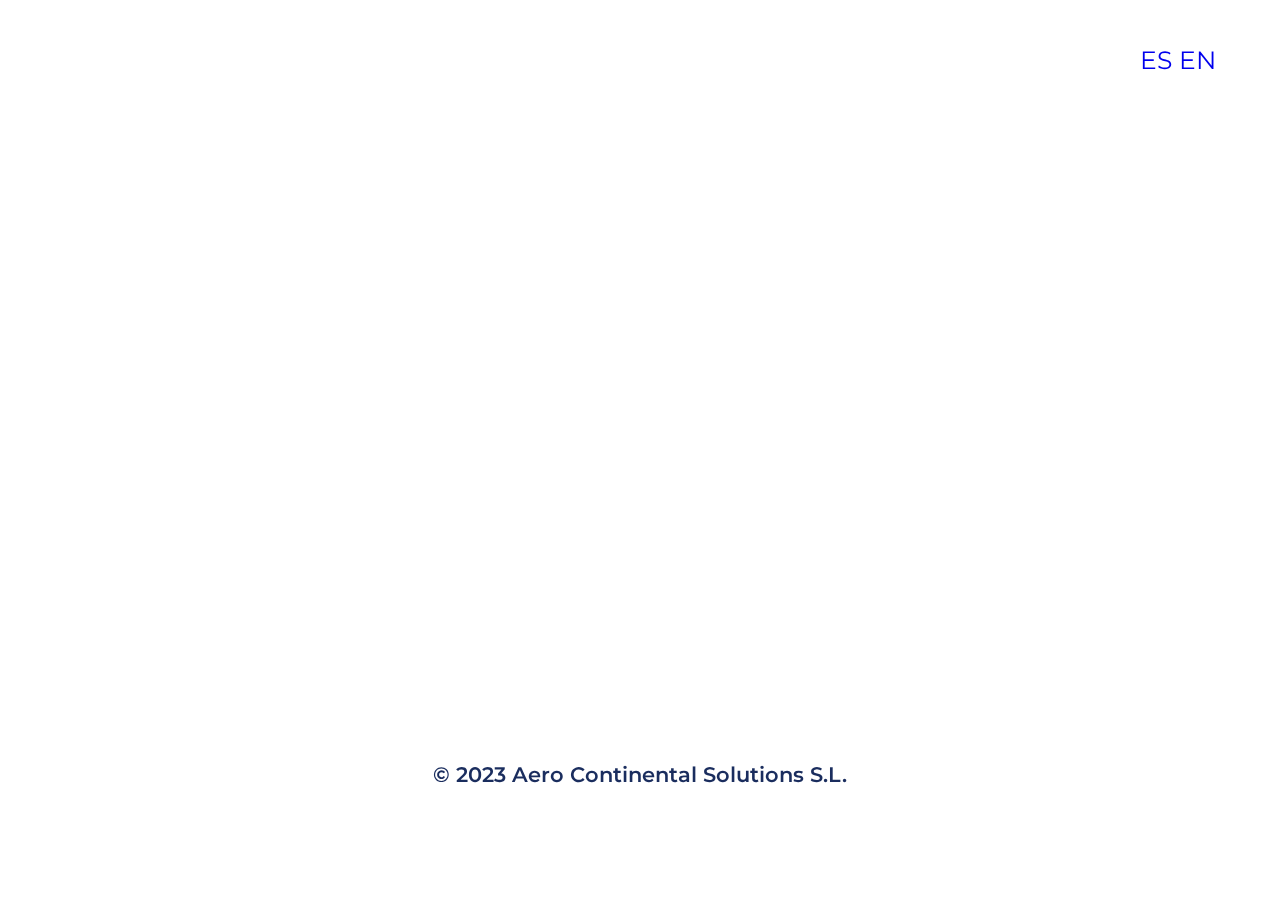
==== index.html @ 10dd7adf "Add files via upload" ====
<!DOCTYPE html>
<html lang="en">
<head>
    <meta charset="UTF-8">
    <meta name="viewport" content="width=device-width, initial-scale=1.0">
    <meta name="author" content="Tomas & Campa">
    <title>Under construction</title>
     <!-- CSS -->
     <link rel="stylesheet" href="./css/stylesp.css">
     <!-- Bootstrap -->
    <link href="https://cdn.jsdelivr.net/npm/bootstrap@5.1.3/dist/css/bootstrap.min.css" rel="stylesheet" integrity="sha384-1BmE4kWBq78iYhFldvKuhfTAU6auU8tT94WrHftjDbrCEXSU1oBoqyl2QvZ6jIW3" crossorigin="anonymous">
    <!-- Google font & icons -->
    <link rel="preconnect" href="https://fonts.googleapis.com">
    <link rel="preconnect" href="https://fonts.gstatic.com" crossorigin>
    <link href="https://fonts.googleapis.com/css2?family=Lato:wght@300&family=Montserrat&family=Roboto:wght@300&display=swap" rel="stylesheet">
    
</head>
<body>
    <!-- Video de fondo-->
    <video id="background-video" autoplay  muted poster="./PNG/videos/airplanes.mp4">
        <source src="./PNG/videos/airplanes.mp4" type="video/mp4">
    </video>

    <!-- Contenido -->
    

    <div class="language-selector">
        <a href="./index_es.html">ES</a>
        <a href="./index.html">EN</a>
    </div>


<div class="container">
    <h2>OUR WEBSITE WILL BE TAKING OFF SOON</H2>
        <br>
        <p>FOR ENQUIRIES</p>
        <p> PLEASE CONTACT US:</p>
            <div class="contact">
                <div class="row align-items-center justify-content-evenly">
                    <a href="tel:+34000000000" class="col-md-2 button-box">
                        TELEPHONE <br>+34 123 456 789 </a>
                    <a href="mailto: abc@si.no" class="col-md-2 button-box">
                        EMAIL <br>esto@uncorreo.es</a>
                </div>
            </div> 
  </div>

  <!-- Slogan y logo animados-->
  <section class="slogan">
    <div class="slogan-content">
        <h2>SMALL DETAILS</h2>
        <h1>BIG RESULTS</h1>
    </div>
    <div class="slogan-logo">
      <img src="PNG/MARCA PRINCIPAL.png" width="70%" alt="Aero Continental Solutions Logo">
    </div>
  </section>
  
  <!-- Footer -->
  <div class="footer mt-auto py-3 container-foot" id="footer">
      <footer class="py-1 my-3">
        <br><br><br><br>
        <p class="text-center" style="text-align:center; font-size:21px;">© 2023 Aero Continental Solutions S.L. </p>
      </footer>
  </div>
</body>
</html>
---- css/stylesp.css ----
/* aplica fuente a todo el html */
html * {
    font-family: 'Montserrat', sans-serif;
}

a {
    text-decoration: none !important;
}

p, h2 {
    font-size: 24px;
    font-weight: 600;
    color: rgb(26,45,94);
}

.container {
    background-color: rgba(255, 255, 255, 0.8);
    border-radius: 5px;
    margin-top: 2%;
    padding-top:5%;
    padding-bottom: 2%;
    text-align: center;
    opacity: 0;
        animation: slideBottom 1s ease forwards;
        animation-delay: 3s;
}
.button-box {
    font-size: 16px;
    font-weight: 600;
    color:white;
    text-align: center;
    background-color: rgb(26,45,94);
    border-radius: 5px;
    padding-top:15px;
    padding-bottom: 15px;
    opacity: 0;
        animation: slideBottom 1s ease forwards;
        animation-delay: 3.2s;
}
.button-box:hover {
    background-color: white;
    color: orange;
    transition: 0.6s;
    box-shadow:
        0 0 10px rgb(255, 140, 0),
        0 0 20px rgb(255, 140, 0),
        0 0 40px rgb(255, 140, 0),
        0 0 60px rgb(255, 140, 0);
    letter-spacing: 1px;
}


p {
    text-align: center;
}

.slogan {
    margin-top: 40px;
    width: 100%;
    height: 24vh;
    display: flex;
    align-items: center;
    padding: 20px 8% 0;
    background-color: rgba(255, 255, 255, 0.8);
}

.slogan-content {
    max-width: 700px;
}

.slogan-content h1 {
    color: rgb(255, 136, 0);
    font-size: 50px;
    font-weight: 600;
    line-height: 1.2;
    opacity: 0;
        animation: slideTop 1s ease forwards;
        animation-delay: 2s;
}

.slogan-content h2 {
    color: rgb(26,45,94);
    font-size: 40px;
    line-height: 1.2;
    opacity: 0;
        animation: slideBottom 1s ease forwards;
        animation-delay: 1s;
}

.slogan-content h3 {
    color: rgb(26,45,94);
    font-size: 40px;
    line-height: 1.2;
    opacity: 0;
        animation: slideRight 1s ease forwards;
        animation-delay: 2s;
}

.slogan-logo {
    display: -webkit-box;
    margin-left: auto;
    position:relative;
    right: -15%;
    opacity:0;
        animation: slideLeft 1s ease forwards;
        animation-delay: 3s;
}

/* en pantallas pequeñas, logo se centra */
@media screen and (max-width: 374px) {
    site-logo {
        float:unset;
    }
}

/* Animations */

@keyframes slideBottom {
    0%  {
        transform: translateY(-100px);
        opacity:0;
    }
    100% {
        transform: translateY(0);
        opacity: 1;
    }
}

@keyframes slideTop {
    0%  {
        transform: translateY(100px);
        opacity:0;
    }
    100% {
        transform: translateY(0);
        opacity: 1;
    }
}

@keyframes slideLeft {
    0%  {
        transform: translateX(100px);
        opacity:0;
    }
    100% {
        transform: translateX(0);
        opacity: 1;
    }
}
@keyframes slideRight {
    0%  {
        transform: translateX(-100px);
        opacity:0;
    }
    100% {
        transform: translateX(0);
        opacity: 1;
    }
}
/* video*/

#background-video {
    height: 100vh;
    width: 100vw;
    object-fit: cover;
    position: fixed;
    left: 0;
    right: 0;
    top: 0;
    bottom: 0;
    z-index: -1;
  }

  @media (max-width: 750px) {
      #background-video { display: none; }
      body {
        background: url("../PNG/videos/airplanes.mp4") no-repeat;
        background-size: cover;
      }
  }

.language-selector {
    position: absolute;
    top: 5%;
    right: 5%;
    text-align: right;
    font-size: 25px;
}
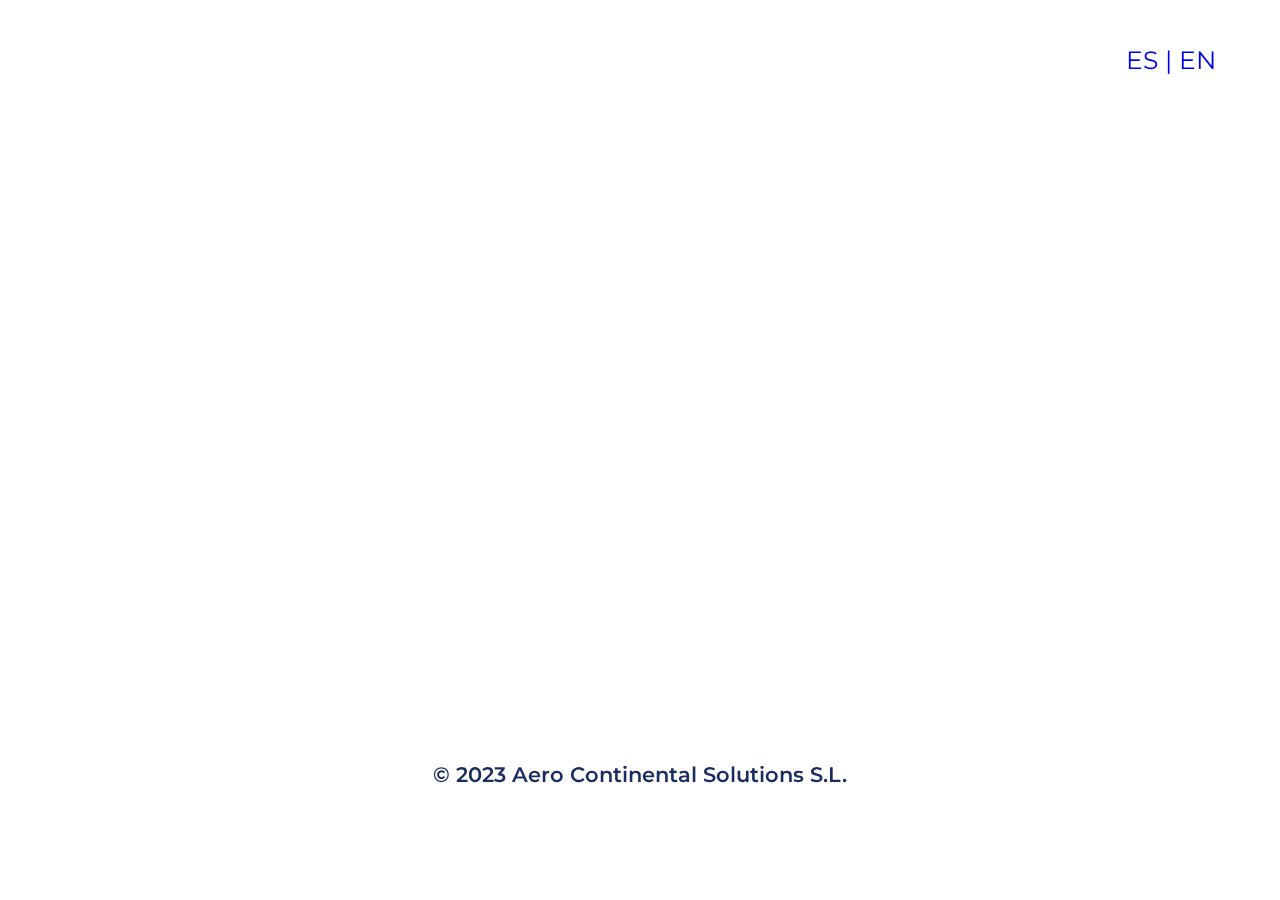
==== commit e51d6823: "Add files via upload" ====
--- a/index.html
+++ b/index.html
@@ -25,7 +25,7 @@
     
 
     <div class="language-selector">
-        <a href="./index_es.html">ES</a>
+        <a href="./index_es.html">ES&nbsp;|</a>
         <a href="./index.html">EN</a>
     </div>
 
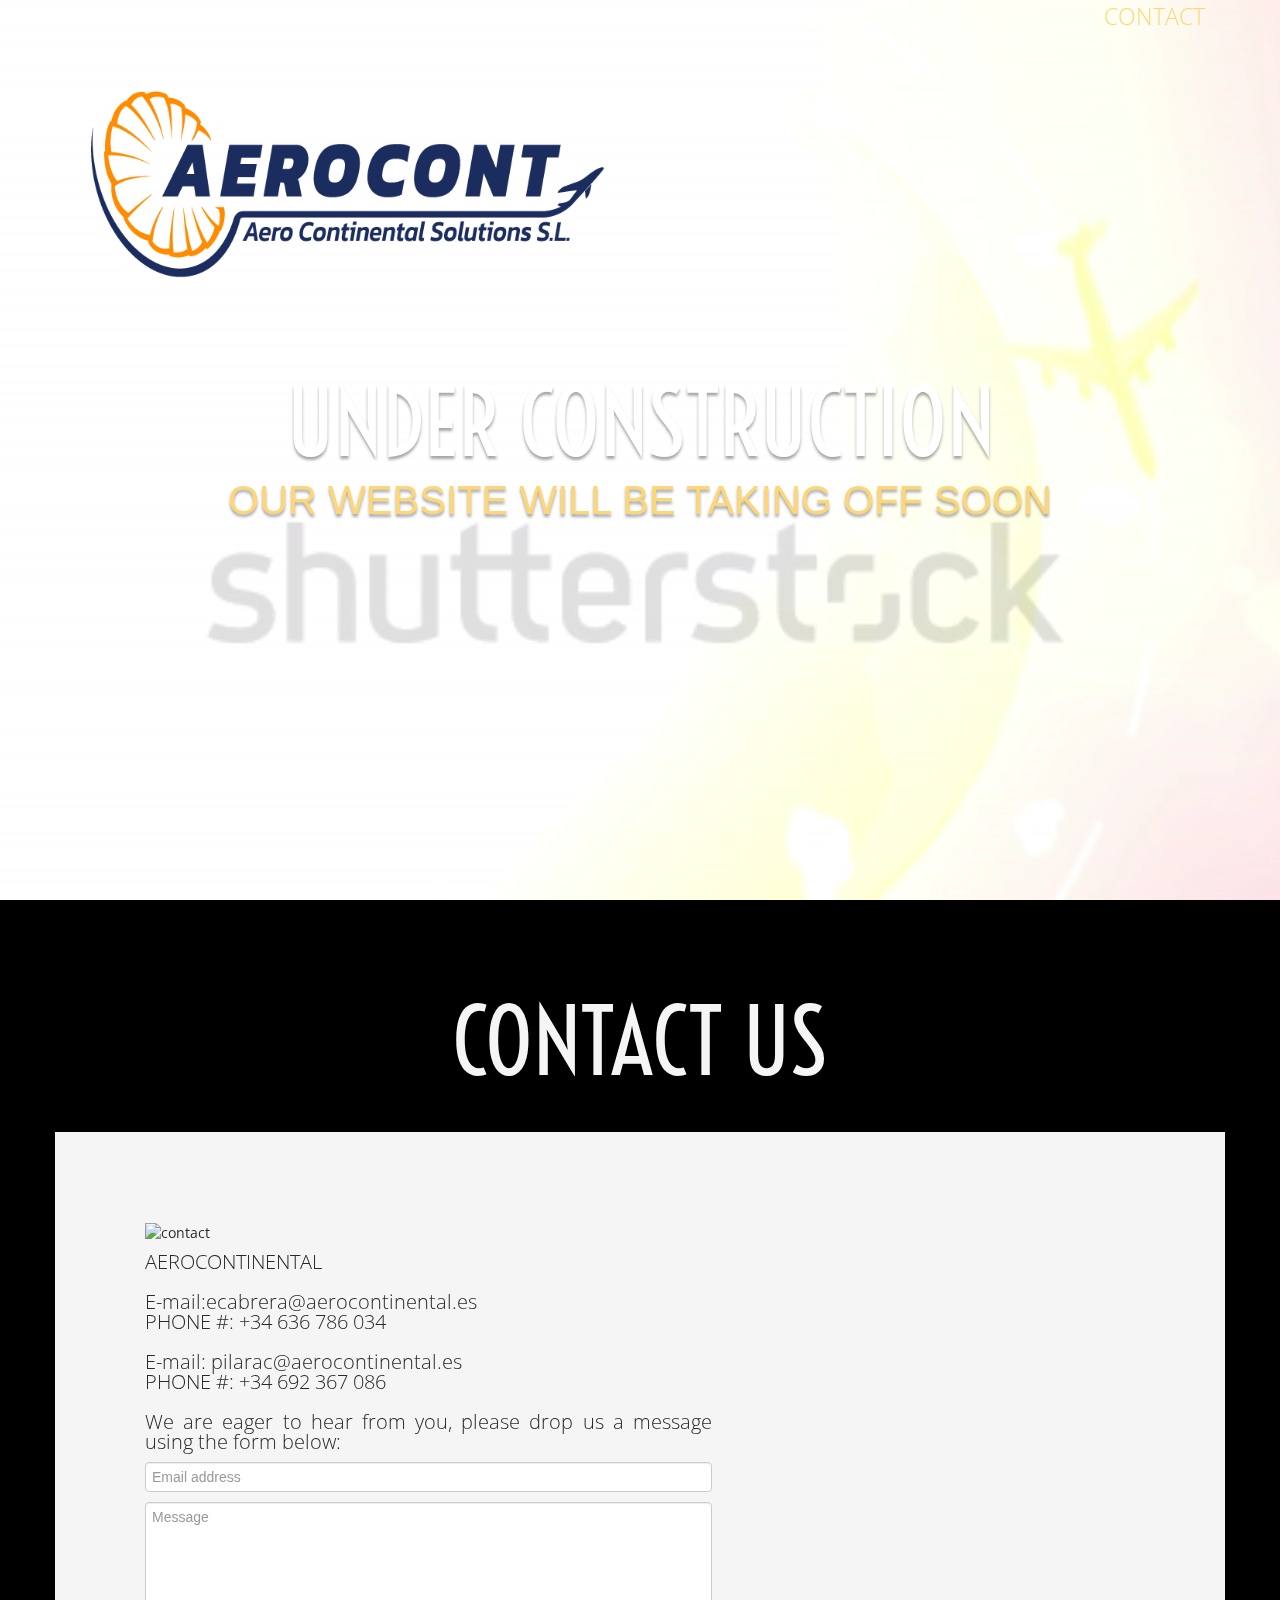
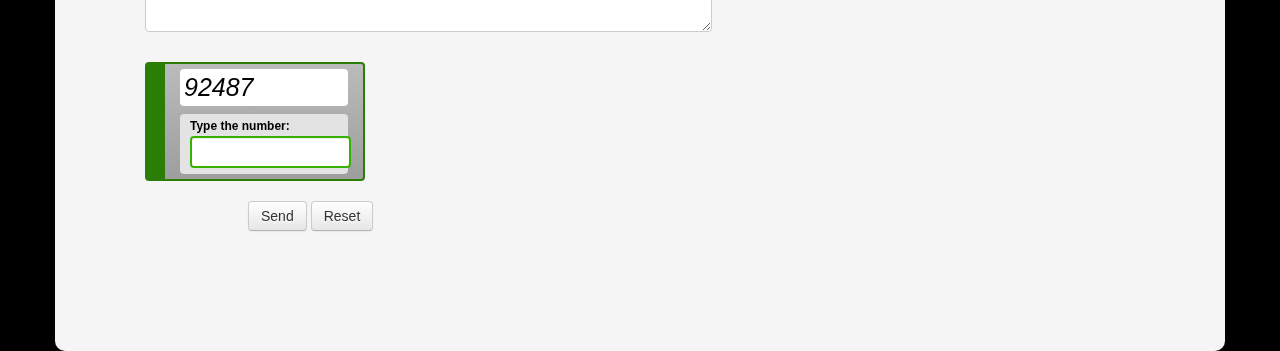
==== commit 091d5f24: "Add files via upload" ====
--- a/index.html
+++ b/index.html
@@ -1,67 +1,210 @@
 <!DOCTYPE html>
 <html lang="en">
+
 <head>
-    <meta charset="UTF-8">
+    <meta http-equiv="Content-Type" content="text/html; charset=UTF-8">
+    <title>AeroContinental</title>
     <meta name="viewport" content="width=device-width, initial-scale=1.0">
-    <meta name="author" content="Tomas & Campa">
-    <title>Under construction</title>
-     <!-- CSS -->
-     <link rel="stylesheet" href="./css/stylesp.css">
-     <!-- Bootstrap -->
-    <link href="https://cdn.jsdelivr.net/npm/bootstrap@5.1.3/dist/css/bootstrap.min.css" rel="stylesheet" integrity="sha384-1BmE4kWBq78iYhFldvKuhfTAU6auU8tT94WrHftjDbrCEXSU1oBoqyl2QvZ6jIW3" crossorigin="anonymous">
-    <!-- Google font & icons -->
-    <link rel="preconnect" href="https://fonts.googleapis.com">
-    <link rel="preconnect" href="https://fonts.gstatic.com" crossorigin>
-    <link href="https://fonts.googleapis.com/css2?family=Lato:wght@300&family=Montserrat&family=Roboto:wght@300&display=swap" rel="stylesheet">
-    
+    <meta name="description" content="AeroCont">
+    <meta name="author" content="Campa">
+    <link href="./aerocont/bootstrap.min.css" rel="stylesheet" media="screen">
+    <link href="./aerocont/font-awesome.min.css" rel="stylesheet" media="screen">
+    <link href="./aerocont/flexslider.css" rel="stylesheet" media="screen">
+    <link href="./aerocont/jquery.vegas.css" rel="stylesheet" media="screen">
+    <link href="./aerocont/validator.css" rel="stylesheet" media="screen">
+    <link href="./aerocont/style.min.css" rel="stylesheet" media="screen">
+    <script type="text/javascript" async="" src="./aerocont/recaptcha__es.js" crossorigin="anonymous"
+        integrity="sha384-OpwuqkF8wsmJyNmV1FCNOyDa/EgTnfV+HU8PUagk6sXuEFUL6cU9nDXzaDjvYPMf"></script>
+    <script src="./aerocont/api.js" async="" defer=""></script>
+    <style type="text/css" id="operaUserStyle"></style>
 </head>
+
 <body>
-    <!-- Video de fondo-->
-    <video id="background-video" autoplay  muted poster="./PNG/videos/airplanes.mp4">
-        <source src="./PNG/videos/airplanes.mp4" type="video/mp4">
+    <video class="background-video" autoplay muted loop>
+        <source src="./aerocont/1.mp4" type="video/mp4">
     </video>
-
-    <!-- Contenido -->
-    
-
-    <div class="language-selector">
-        <a href="./index_es.html">ES&nbsp;|</a>
-        <a href="./index.html">EN</a>
+    <div class="logo">
+        <img src="./aerocont/MARCA PRINCIPAL.png" alt="" class="imagen-posicionada">
     </div>
 
 
-<div class="container">
-    <h2>OUR WEBSITE WILL BE TAKING OFF SOON</H2>
-        <br>
-        <p>FOR ENQUIRIES</p>
-        <p> PLEASE CONTACT US:</p>
-            <div class="contact">
-                <div class="row align-items-center justify-content-evenly">
-                    <a href="tel:+34000000000" class="col-md-2 button-box">
-                        TELEPHONE <br>+34 123 456 789 </a>
-                    <a href="mailto: abc@si.no" class="col-md-2 button-box">
-                        EMAIL <br>esto@uncorreo.es</a>
-                </div>
-            </div> 
-  </div>
-
-  <!-- Slogan y logo animados-->
-  <section class="slogan">
-    <div class="slogan-content">
-        <h2>SMALL DETAILS</h2>
-        <h1>BIG RESULTS</h1>
-    </div>
-    <div class="slogan-logo">
-      <img src="PNG/MARCA PRINCIPAL.png" width="70%" alt="Aero Continental Solutions Logo">
-    </div>
-  </section>
-  
-  <!-- Footer -->
-  <div class="footer mt-auto py-3 container-foot" id="footer">
-      <footer class="py-1 my-3">
-        <br><br><br><br>
-        <p class="text-center" style="text-align:center; font-size:21px;">© 2023 Aero Continental Solutions S.L. </p>
-      </footer>
-  </div>
+
+    <!-- header -->
+    <header id="header">
+        <div class="container">
+            <div class="row-fluid">
+                <div class="span12">
+                    <div class="navbar">
+                        <div class="navbar-inner">
+                            <a class="btn btn-navbar" data-toggle="collapse" data-target=".nav-collapse">
+                            </a>
+
+
+
+                            <div class="nav-collapse collapse">
+                                <ul class="nav pull-right" id="navigation">
+                                    <li><a data-nav="scroll" href="#contact" class="active">CONTACT</a></li>
+                                </ul>
+                            </div>
+                        </div>
+                    </div>
+                </div>
+            </div>
+        </div>
+    </header>
+    <section id="home" class="box">
+        <div class="container">
+            <div class="panel" style="margin-top: 106px;">
+                <div class="row-fluid">
+                    <div class="span12">
+                        <hgroup id="intro" style="margin-top: 178.5px;">
+                            <h2>Under construction</h2>
+                            <h3>OUR WEBSITE WILL BE TAKING OFF SOON</h3>
+                        </hgroup>
+                    </div>
+                </div>
+            </div>
+        </div>
+    </section>
+    <section id="contact" class="box">
+        <div class="container">
+            <div class="panel" style="margin-top: 106px;">
+                <div class="row-fluid">
+                    <div class="span12 header">
+                        <hgroup>
+                            <h2> Contact Us</h2>
+                        </hgroup>
+                    </div>
+                </div>
+                <div class="row-fluid">
+                    <div class="span12 content">
+                        <div class="row-fluid">
+                            <div class="span5">
+                                <img src="./aerocont/contact.jpg" alt="contact"><br>
+                            </div>
+
+
+                            <div class="panel1">
+                                <p class="description">AEROCONTINENTAL<br><br>
+                                    E-mail:ecabrera@aerocontinental.es<br>
+                                    PHONE #: +34 636 786 034<br><br>
+                                    E-mail: pilarac@aerocontinental.es<br>
+                                    PHONE #: +34 692 367 086<br>
+
+
+                                    <br>
+                                    We are eager to hear from you, please drop us a message using the form below:
+                                </p>
+                                <form class="cmxform" id="commentForm" method="post" action="index.html"
+                                    onsubmit="return checkform(this);" novalidate="novalidate">
+                                    <fieldset>
+                                        <div class="control-group">
+                                            <div class="controls">
+                                                <input class="span12" data-validation="email"
+                                                    placeholder="Email address" id="cemail" type="email" name="email"
+                                                    required="" aria-required="true">
+                                            </div>
+                                            <div class="controls">
+                                                <textarea class="span12" id="textarea" rows="6" placeholder="Message"
+                                                    name="comment" required="" aria-required="true"></textarea>
+                                            </div>
+
+
+                                            <br>
+                                            <div class="capbox">
+
+                                                <div id="CaptchaDiv">93461</div>
+
+                                                <div class="capbox-inner">
+                                                    Type the number:<br>
+
+                                                    <input type="hidden" id="txtCaptcha" value="93461">
+                                                    <input type="text" name="CaptchaInput" id="CaptchaInput"
+                                                        size="15"><br>
+
+                                                </div>
+                                            </div>
+                                            <br><br>
+
+
+                                            <input type="submit" class="btn btn-default submit" value="Send">
+                                            <button type="reset" class="btn btn-default">Reset</button>
+                                        </div>
+                                    </fieldset>
+                                </form>
+                                <script type="text/javascript">
+
+
+
+                                    function checkform(theform) {
+                                        var why = "";
+
+                                        if (theform.CaptchaInput.value == "") {
+                                            why += "- Please Enter CAPTCHA Code.\n";
+                                        }
+                                        if (theform.CaptchaInput.value != "") {
+                                            if (ValidCaptcha(theform.CaptchaInput.value) == false) {
+                                                why += "- The CAPTCHA Code Does Not Match.\n";
+                                            }
+                                        }
+                                        if (why != "") {
+                                            alert(why);
+                                            return false;
+                                        }
+                                    }
+                                    var a = Math.ceil(Math.random() * 9) + '';
+                                    var b = Math.ceil(Math.random() * 9) + '';
+                                    var c = Math.ceil(Math.random() * 9) + '';
+                                    var d = Math.ceil(Math.random() * 9) + '';
+                                    var e = Math.ceil(Math.random() * 9) + '';
+                                    var code = a + b + c + d + e;
+                                    document.getElementById("txtCaptcha").value = code;
+                                    document.getElementById("CaptchaDiv").innerHTML = code;
+                                    function ValidCaptcha() {
+                                        var str1 = removeSpaces(document.getElementById('txtCaptcha').value);
+                                        var str2 = removeSpaces(document.getElementById('CaptchaInput').value);
+                                        if (str1 == str2) {
+                                            return true;
+                                        } else {
+                                            return false;
+                                        }
+                                    }
+                                    function removeSpaces(string) {
+                                        return string.split(' ').join('');
+                                    }
+                                </script>
+
+                            </div>
+                        </div>
+                    </div>
+                </div>
+            </div>
+        </div>
+    </section>
+
+    <div style="display: none;" id="lightbox"><img id="bigimg" src="#home"></div>
+
+    <script type="text/javascript" src="./aerocont/jquery.min.js"></script>
+    <script type="text/javascript" src="./aerocont/signals.min.js"></script>
+    <script type="text/javascript" src="./aerocont/crossroads.min.js"></script>
+    <script type="text/javascript" src="./aerocont/hasher.min.js"></script>
+    <script type="text/javascript" src="./aerocont/bootstrap.min.js"></script>
+    <script type="text/javascript" src="./aerocont/jquery.vegas.js"></script>
+    <script type="text/javascript" src="./aerocont/jquery.flexslider-min.js"></script>
+    <script type="text/javascript" src="./aerocont/functions.js"></script>
+    <script type="text/javascript" src="./aerocont/jquery.validate.js"></script>
+    <script>
+        $().ready(function () {
+            $("#commentForm").validate({
+                rules: {
+                    field: {
+                        required: true,
+                        range: [5, 5]
+                    }
+                }
+            });
+        });
+    </script>
 </body>
+
 </html>--- a/aerocont/validator.css
+++ b/aerocont/validator.css
@@ -0,0 +1,103 @@
+/**********************************
+
+Name: cmxform Styles
+
+***********************************/
+
+
+form.cmxform label.error,
+label.error {
+	/* remove the next line when you have trouble in IE6 with labels in list */
+	color: red;
+	font-style: italic
+}
+
+div.error {
+	display: none;
+}
+
+input {
+	border: 1px solid black;
+}
+
+input.checkbox {
+	border: none
+}
+
+input:focus {
+	border: 1px dotted black;
+}
+
+input.error {
+	border: 1px dotted red;
+}
+
+form.cmxform .gray * {
+	color: gray;
+}
+
+/**********************************
+
+Use: cmxform template
+
+***********************************/
+form.cmxform fieldset {
+	margin-bottom: 10px;
+}
+
+form.cmxform legend {
+	padding: 0 2px;
+	font-weight: bold;
+	_margin: 0 -7px;
+	/* IE Win */
+}
+
+form.cmxform label {
+	display: inline-block;
+	line-height: 1.8;
+	vertical-align: top;
+	cursor: hand;
+}
+
+form.cmxform fieldset p {
+	list-style: none;
+	padding: 5px;
+	margin: 0;
+}
+
+form.cmxform fieldset fieldset {
+	border: none;
+	margin: 3px 0 0;
+}
+
+form.cmxform fieldset fieldset legend {
+	padding: 0 0 5px;
+	font-weight: normal;
+}
+
+form.cmxform fieldset fieldset label {
+	display: block;
+	width: auto;
+}
+
+form.cmxform label {
+	width: 100px;
+}
+
+/* Width of labels */
+form.cmxform fieldset fieldset label {
+	margin-left: 103px;
+}
+
+/* Width plus 3 (html space) */
+form.cmxform label.error {
+	margin-left: 103px;
+	width: 220px;
+}
+
+form.cmxform input.submit {
+	margin-left: 103px;
+}
+
+/*\*/
+/*/ form.cmxform legend { display: inline-block; } /* IE Mac legend fix */--- a/aerocont/style.min.css
+++ b/aerocont/style.min.css
@@ -0,0 +1,719 @@
+@import url(http://fonts.googleapis.com/css?family=Open+Sans:300italic,400italic,600italic,700italic,800italic,400,800,700,600,300);
+@import url(http://fonts.googleapis.com/css?family=Voltaire);
+
+/**
+ * Default
+ */
+html {
+    font-family: 'Montserrat', sans-serif;
+    font-size: 62.5%;
+}
+
+html,
+body {
+    width: 100%;
+    height: 100%;
+}
+
+body {
+    font-family: 'Open Sans', sans-serif;
+    font-size: 14px;
+    font-size: 1.4rem;
+    color: #292929;
+    background: #000;
+}
+
+.background-video {
+    height: 100vh;
+    width: 100vw;
+    object-fit: cover;
+    position: fixed;
+    left: 0;
+    right: 0;
+    top: 0;
+    bottom: 0;
+    z-index: -1;
+}
+
+h1,
+h2,
+h3 {
+    font-family: 'Open Sans', sans-serif;
+    font-weight: 300;
+}
+
+a {
+    color: #660000;
+}
+
+a:hover {
+    color: #660000;
+    text-decoration: none;
+}
+
+p,
+li,
+span {
+    line-height: 20px;
+    font-size: 14px;
+    font-size: 1.4rem;
+    font-weight: 300;
+}
+
+ul {
+    list-style: none;
+    margin: 0;
+    padding: 0;
+}
+
+
+#logo {
+    color: #ffffff;
+    line-height: 60px;
+    font-weight: 300;
+    font-family: 'Voltaire', sans-serif;
+    text-shadow: 0px 1px 2px rgba(0, 0, 0, 0.5);
+}
+
+/**
+ * Header
+ */
+#header {
+    position: fixed;
+    top: 0;
+    left: 0;
+    display: inline-block;
+    width: 100%;
+    z-index: 1;
+}
+
+#header .navbar {
+    margin-bottom: 10px;
+    background: none;
+    filter: none;
+    -moz-transition: all 600ms;
+    -webkit-transition: all 600ms;
+    -o-transition: all 600ms;
+    transition: all 600ms;
+    -webkit-border-bottom-right-radius: 10px;
+    -webkit-border-bottom-left-radius: 10px;
+    -moz-border-radius-bottomright: 10px;
+    -moz-border-radius-bottomleft: 10px;
+    border-bottom-right-radius: 10px;
+    border-bottom-left-radius: 10px;
+}
+
+#header .navbar:hover {
+    background-color: #888;
+    background-color: rgba(0, 0, 0, 0.8);
+    -moz-transition: all 600ms;
+    -webkit-transition: all 600ms;
+    -o-transition: all 600ms;
+    transition: all 600ms;
+}
+
+#header .navbar-inner {
+    background: none;
+    border: none;
+    -webkit-border-radius: none;
+    -moz-border-radius: none;
+    -o-border-radius: none;
+    border-radius: none;
+    -webkit-box-shadow: none;
+    -moz-box-shadow: none;
+    -o-box-shadow: none;
+    box-shadow: none;
+    background: none;
+    filter: none;
+}
+
+#header .navbar .brand {
+    text-shadow: none;
+    line-height: 80px;
+}
+
+#header .navbar .nav>li {
+    line-height: normal;
+}
+
+#header .navbar .nav>li>a {
+    color: #fff;
+    text-shadow: none;
+    padding: 15px 0 9px 0;
+    margin: 20px 20px 26px 20px;
+    font-size: 18px;
+    font-size: 1.8rem;
+    font-weight: 400;
+    border-bottom: solid transparent 2px;
+    text-shadow: 0px 1px 2px rgba(0, 0, 0, 0.5);
+}
+
+#header .navbar .nav>li>a:hover,
+#header .navbar .nav>li>a.active {
+    -moz-transition: all 600ms;
+    -webkit-transition: all 600ms;
+    -o-transition: all 600ms;
+    transition: all 600ms;
+    color: #ffd675;
+    border-bottom: solid #ffd675 2px;
+    background: none;
+    filter: none;
+}
+
+/**
+ * Intro
+ */
+#intro h2 {
+    color: #fff;
+    font-weight: 300;
+    text-align: center;
+    text-transform: uppercase;
+    font-size: 90px;
+    font-size: 9rem;
+    margin: 0 0 10px 0;
+    font-family: 'Voltaire', sans-serif;
+    text-shadow: 0px 3px 3px rgba(0, 0, 0, 0.35);
+    line-height: 90px;
+}
+
+#intro h3 {
+    color: #ffd675;
+    font-weight: 300;
+    text-align: center;
+    text-transform: uppercase;
+    font-size: 40px;
+    font-size: 4rem;
+    font-family: 'Cantarell', sans-serif;
+    text-shadow: 0px 3px 3px rgba(0, 0, 0, 0.35);
+    line-height: normal;
+}
+
+/**
+ * Default page
+ */
+.header {
+    background-color: #888;
+    background-color: rgba(0, 0, 0, 0.6);
+    padding: 45px 0;
+    -webkit-border-top-left-radius: 10px;
+    -webkit-border-top-right-radius: 10px;
+    -moz-border-radius-topleft: 10px;
+    -moz-border-radius-topright: 10px;
+    border-top-left-radius: 10px;
+    border-top-right-radius: 10px;
+}
+
+.header h2 {
+    color: whitesmoke;
+    font-weight: 300;
+    text-align: center;
+    text-transform: uppercase;
+    font-size: 90px;
+    font-size: 9rem;
+    margin: 25px 0;
+    font-family: 'Voltaire', sans-serif;
+}
+
+.header h3 {
+    color: #ffd675;
+    font-weight: 300;
+    text-align: center;
+    text-transform: uppercase;
+    font-size: 20px;
+    font-size: 2rem;
+    font-family: 'Cantarell', sans-serif;
+}
+
+.content {
+    background: whitesmoke;
+    padding: 90px;
+    text-align: justify;
+    text-justify: inter-word;
+    -webkit-border-bottom-right-radius: 10px;
+    -webkit-border-bottom-left-radius: 10px;
+    -moz-border-radius-bottomright: 10px;
+    -moz-border-radius-bottomleft: 10px;
+    border-bottom-right-radius: 10px;
+    border-bottom-left-radius: 10px;
+}
+
+.pull-center {
+    text-align: center;
+}
+
+.line {
+    margin: 80px;
+}
+
+.quote {
+    text-align: center;
+    font-size: 20px;
+    font-size: 2rem;
+    line-height: 20px;
+}
+
+.description {
+    text-align: justify;
+    font-size: 20px;
+    font-size: 2rem;
+    line-height: 20px;
+}
+
+.customer {
+    text-align: center;
+    font-size: 18px;
+    font-size: 1.8rem;
+    line-height: 40px;
+}
+
+/**
+ * Features
+ */
+.feature {
+    font-size: 18px;
+    font-size: 1.8rem;
+    line-height: 64px;
+}
+
+.feature i {
+    color: #ffd675;
+    margin-right: 7px;
+}
+
+/**
+ * Box
+ */
+.box {
+    width: 100%;
+    min-height: 100%;
+}
+
+/**
+ * Portfolio
+ */
+.portfolio .item a {
+    width: 100%;
+    height: 240px;
+    background-size: cover;
+    -webkit-border-radius: 5px;
+    -moz-border-radius: 5px;
+    border-radius: 5px;
+    display: inline-block;
+}
+
+.portfolio .item h3 {
+    line-height: normal;
+    margin: 20px 10px 5px 10px;
+    font-size: 24px;
+    font-size: 2.4rem;
+}
+
+.portfolio .item p {
+    line-height: normal;
+    margin: 5px 10px 40px 10px;
+    font-size: 16px;
+    font-size: 1.6rem;
+}
+
+/**
+ * Lightbox
+ */
+
+#lightbox {
+    position: fixed;
+    top: 0;
+    left: 0;
+    width: 100%;
+    height: 100%;
+    background: rgba(0, 0, 0, 0.8);
+    text-align: center;
+    z-index: 100;
+}
+
+#lightbox img {
+    max-width: 940px;
+    margin-top: 40px;
+}
+
+/**
+ * Back to top
+ */
+#back-top {
+    position: fixed;
+    bottom: 30px;
+    right: 30px;
+    display: none;
+    -webkit-border-radius: 10px;
+    -moz-border-radius: 10px;
+    border-radius: 10px;
+    padding: 15px 20px;
+    color: #fff;
+    background: #333;
+    background: rgba(51, 51, 51, 0.75);
+    -moz-transition: all 600ms;
+    -webkit-transition: all 600ms;
+    -o-transition: all 600ms;
+    transition: all 600ms;
+}
+
+#back-top:hover {
+    text-decoration: none;
+    background: #ffd675;
+    background: rgba(255, 214, 117, 0.75);
+    -moz-transition: all 600ms;
+    -webkit-transition: all 600ms;
+    -o-transition: all 600ms;
+    transition: all 600ms;
+}
+
+/**
+ * CSS Media Queries
+ */
+
+/* Large desktop */
+@media (min-width: 1200px) {}
+
+/* Normal desktop */
+@media (min-width: 980px) and (max-width: 1199px) {}
+
+/* Portrait tablet to landscape and desktop */
+@media (min-width: 768px) and (max-width: 979px) {
+    body {
+        padding-left: 0;
+        padding-right: 0;
+    }
+
+    .container {
+        padding-left: 20px;
+        padding-right: 20px;
+    }
+
+    #header .navbar .nav.pull-right {
+        margin-right: 15px;
+    }
+
+    #header .navbar .btn-navbar {
+        margin-top: 33px;
+        text-shadow: none;
+        background: none;
+        filter: none;
+        *background-color: none;
+        -webkit-box-shadow: none;
+        -moz-box-shadow: none;
+        box-shadow: none;
+        border: none;
+    }
+
+    .logo {
+        margin-top: 100px;
+
+        width: 100%;
+        height: 400px;
+        background-color: #f0f0f0;
+    }
+}
+
+.imagen-posicionada {
+    position: absolute;
+    top: 50px;
+    left: 50px;
+    width: 600px;
+    height: auto;
+
+}
+
+#header .navbar .btn-navbar .icon-bar {
+    background: #ffd675;
+    -webkit-border-radius: none;
+    -moz-border-radius: none;
+    border-radius: none;
+    -webkit-box-shadow: none;
+    -moz-box-shadow: none;
+    box-shadow: none;
+    width: 30px;
+    height: 4px;
+}
+
+#header .navbar .nav>li {
+    line-height: normal;
+    text-align: right;
+}
+
+#header .navbar .nav>li>a {
+    color: #fff;
+    text-shadow: none;
+    padding: 0 0 10px 0;
+    margin: 0;
+    font-size: 23px;
+    font-size: 2.3rem;
+    font-weight: 300;
+    border: none;
+}
+
+#header .navbar .nav>li>a:hover,
+#header .navbar .nav>li>a.active {
+    color: #ffd675;
+    border: none;
+    background: none;
+    filter: none;
+}
+
+
+
+/* Landscape phone to portrait tablet */
+@media (max-width: 767px) {
+    body {
+        padding-left: 0;
+        padding-right: 0;
+    }
+
+    .container {
+        padding-left: 20px;
+        padding-right: 20px;
+    }
+
+    #header .navbar .nav.pull-right {
+        margin-right: 15px;
+    }
+
+    #header .navbar .btn-navbar {
+        margin-top: 33px;
+        text-shadow: none;
+        background: none;
+        filter: none;
+        *background-color: none;
+        -webkit-box-shadow: none;
+        -moz-box-shadow: none;
+        box-shadow: none;
+        border: none;
+    }
+
+    #header .navbar .btn-navbar .icon-bar {
+        background: #ffd675;
+        -webkit-border-radius: none;
+        -moz-border-radius: none;
+        border-radius: none;
+        -webkit-box-shadow: none;
+        -moz-box-shadow: none;
+        box-shadow: none;
+        width: 30px;
+        height: 4px;
+    }
+
+    #header .navbar .nav>li {
+        line-height: normal;
+        text-align: right;
+    }
+
+    #header .navbar .nav>li>a {
+        color: #fff;
+        text-shadow: none;
+        padding: 0 0 10px 0;
+        margin: 0;
+        font-size: 23px;
+        font-size: 2.3rem;
+        font-weight: 300;
+        border: none;
+    }
+
+    #header .navbar .nav>li>a:hover,
+    #header .navbar .nav>li>a.active {
+        color: #ffd675;
+        border: none;
+        background: none;
+        filter: none;
+    }
+}
+
+/* Landscape phones and down */
+@media (max-width: 480px) {
+    body {
+        padding-left: 0;
+        padding-right: 0;
+    }
+
+    .container {
+        padding-left: 10px;
+        padding-right: 10px;
+    }
+
+    #header .navbar .nav.pull-right {
+        margin-right: 10px;
+    }
+
+    #header .navbar-inner {
+        padding-left: 0;
+        padding-right: 0;
+    }
+
+    #header .brand {
+        width: 160px;
+    }
+
+    #header .navbar .btn-navbar {
+        margin-top: 33px;
+        text-shadow: none;
+        background: none;
+        filter: none;
+        *background-color: none;
+        -webkit-box-shadow: none;
+        -moz-box-shadow: none;
+        box-shadow: none;
+        border: none;
+        margin-right: 0;
+    }
+
+    #header .navbar .btn-navbar .icon-bar {
+        background: #ffd675;
+        -webkit-border-radius: none;
+        -moz-border-radius: none;
+        border-radius: none;
+        -webkit-box-shadow: none;
+        -moz-box-shadow: none;
+        box-shadow: none;
+        width: 30px;
+        height: 4px;
+    }
+
+    #header .navbar .nav>li {
+        line-height: normal;
+        text-align: right;
+    }
+
+    #header .navbar .nav>li>a {
+        color: #fff;
+        text-shadow: none;
+        padding: 0 0 10px 0;
+        margin: 0;
+        font-size: 23px;
+        font-size: 2.3rem;
+        font-weight: 300;
+        border: none;
+    }
+
+    #header .navbar .nav>li>a:hover,
+    #header .navbar .nav>li>a.active {
+        color: #ffd675;
+        border: none;
+        background: none;
+        filter: none;
+    }
+
+    #intro h2 {
+        font-size: 40px;
+        font-size: 4rem;
+        margin: 0 0 10px 0;
+        line-height: 40px;
+    }
+
+    #intro h3 {
+        font-size: 20px;
+        font-size: 2rem;
+        line-height: normal;
+    }
+
+    .header {
+        padding: 15px 0;
+    }
+
+    .header h2 {
+        font-size: 30px;
+        font-size: 3rem;
+        line-height: 30px;
+        margin: 10px 0 0 0;
+    }
+
+    .header h3 {
+        font-size: 16px;
+        font-size: 1.6rem;
+        margin: 10px 0 0 0;
+    }
+
+    .content {
+        padding: 20px;
+    }
+
+    #map_canvas {
+        margin-bottom: 20px;
+    }
+
+    #back-top {
+        bottom: 10px;
+        right: 10px;
+        padding: 5px 10px;
+    }
+
+}
+
+/* icons */
+
+.social {
+    text-align: center;
+}
+
+.social-share {
+    display: inline-block;
+    list-style: none;
+    padding: 0;
+    margin: 0;
+}
+
+ul.social-share li {
+    display: inline-block;
+}
+
+ul.social-share li a {
+    display: inline-block;
+    width: 25px;
+    height: 25px;
+    line-height: 25px;
+    text-align: center;
+    border-radius: 2px;
+    padding: 5px;
+}
+
+ul.social-share li a:hover {
+    color: #333;
+}
+
+/* STACKED CAPTCHA */
+
+.capbox {
+    width: 100%;
+    max-width: 220px;
+    background-color: #BBBBBB;
+    background-image: linear-gradient(#BBBBBB, #9E9E9E);
+    border: #2A7D05 0px solid;
+    border-width: 2px 2px 2px 20px;
+    box-sizing: border-box;
+    -moz-box-sizing: border-box;
+    -webkit-box-sizing: border-box;
+    display: inline-block;
+    padding: 5px 15px 5px 15px;
+    border-radius: 4px 4px 4px 4px;
+}
+
+.capbox-inner {
+    font: bold 12px arial, sans-serif;
+    color: #000000;
+    background-color: #E3E3E3;
+    margin: 8px auto 0px auto;
+    padding: 5px 10px 5px 10px;
+    border-radius: 4px;
+}
+
+#CaptchaDiv {
+    font: normal 25px Impact, Charcoal, arial, sans-serif;
+    font-style: italic;
+    color: #000000;
+    background-color: #FFFFFF;
+    user-select: none;
+    padding: 4px;
+    border-radius: 4px;
+}
+
+#CaptchaInput {
+    border: #38B000 2px solid;
+    margin: 3px 0px 1px 0px;
+    width: 98%;
+}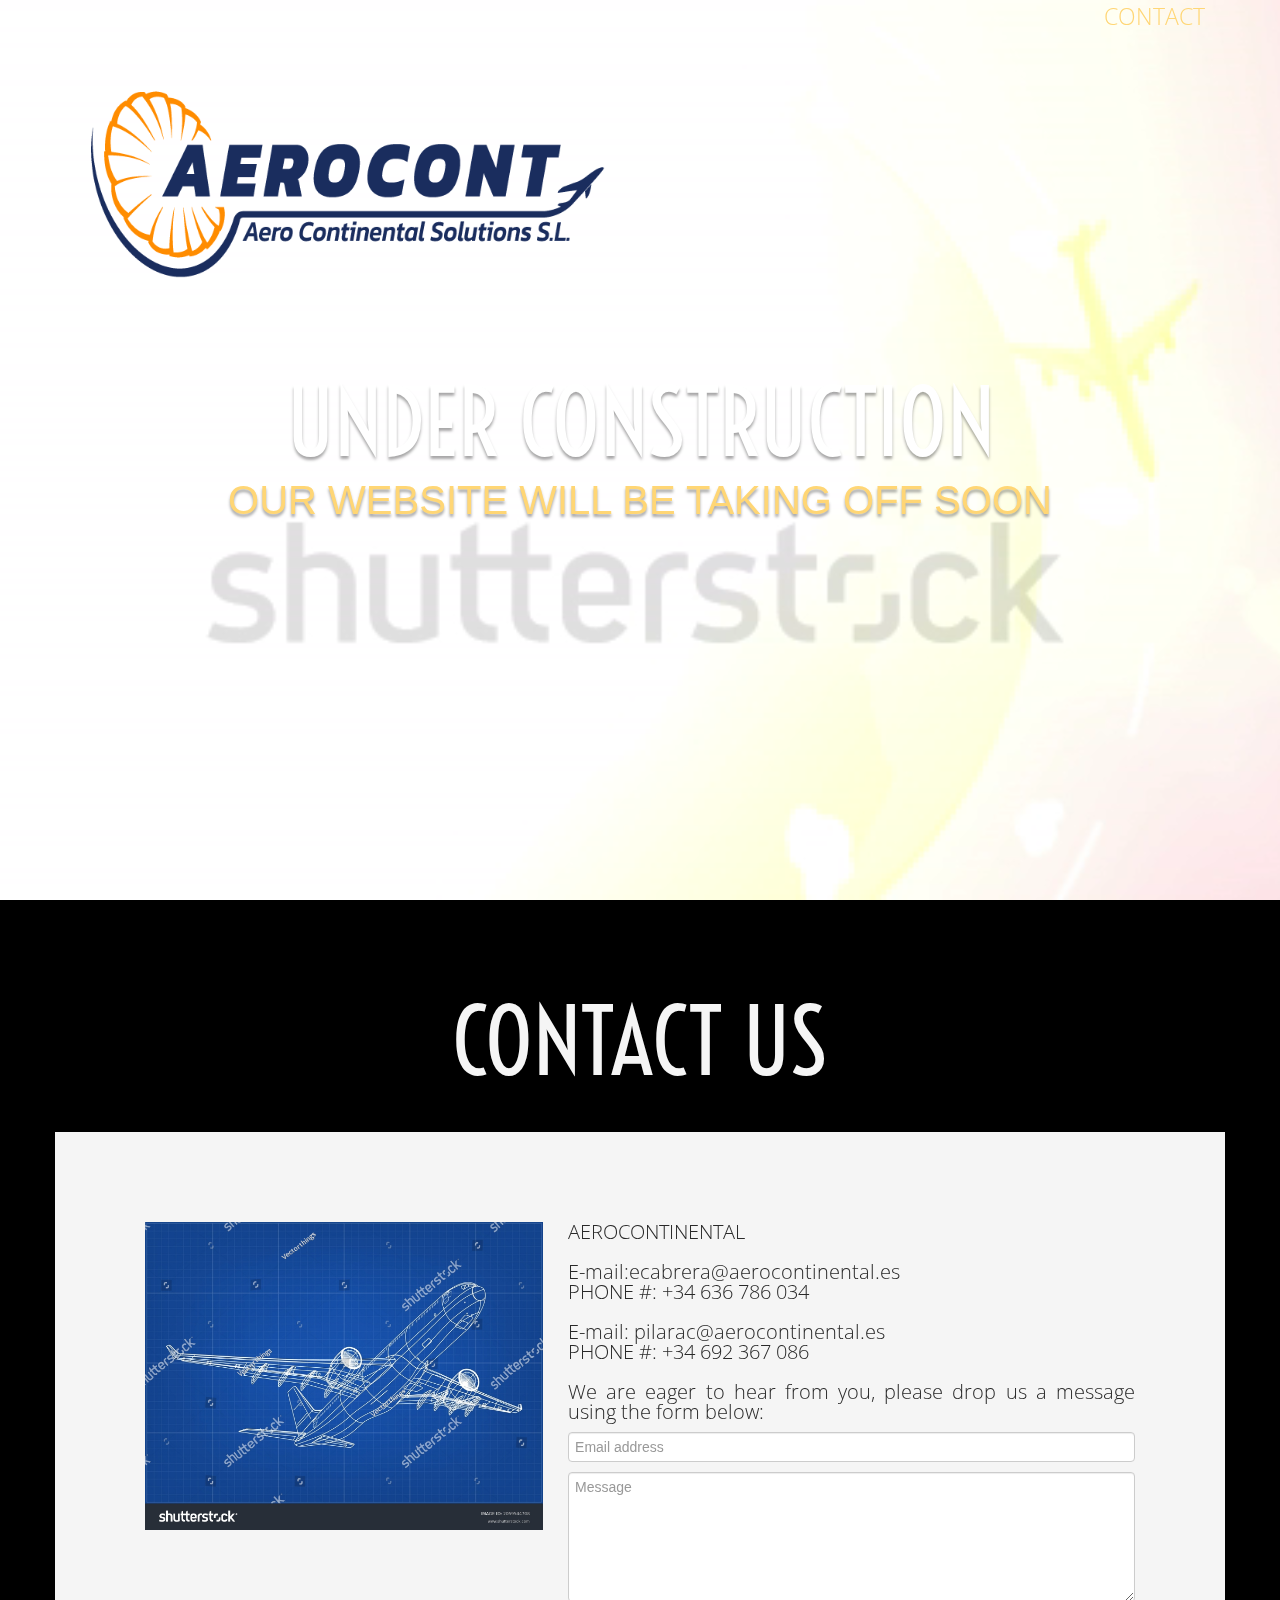
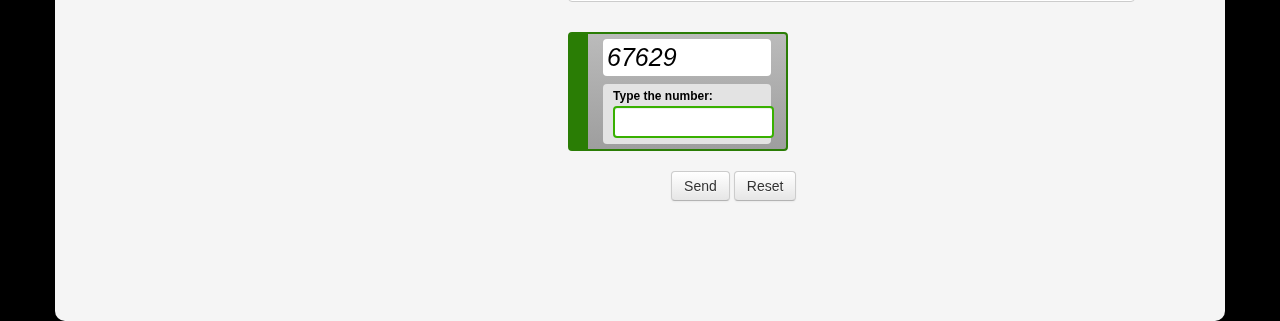
==== commit f689c41f: "Update index.html" ====
--- a/index.html
+++ b/index.html
@@ -84,7 +84,7 @@
                             </div>
 
 
-                            <div class="panel1">
+                            <div class="span7">
                                 <p class="description">AEROCONTINENTAL<br><br>
                                     E-mail:ecabrera@aerocontinental.es<br>
                                     PHONE #: +34 636 786 034<br><br>
@@ -207,4 +207,4 @@
     </script>
 </body>
 
-</html>+</html>
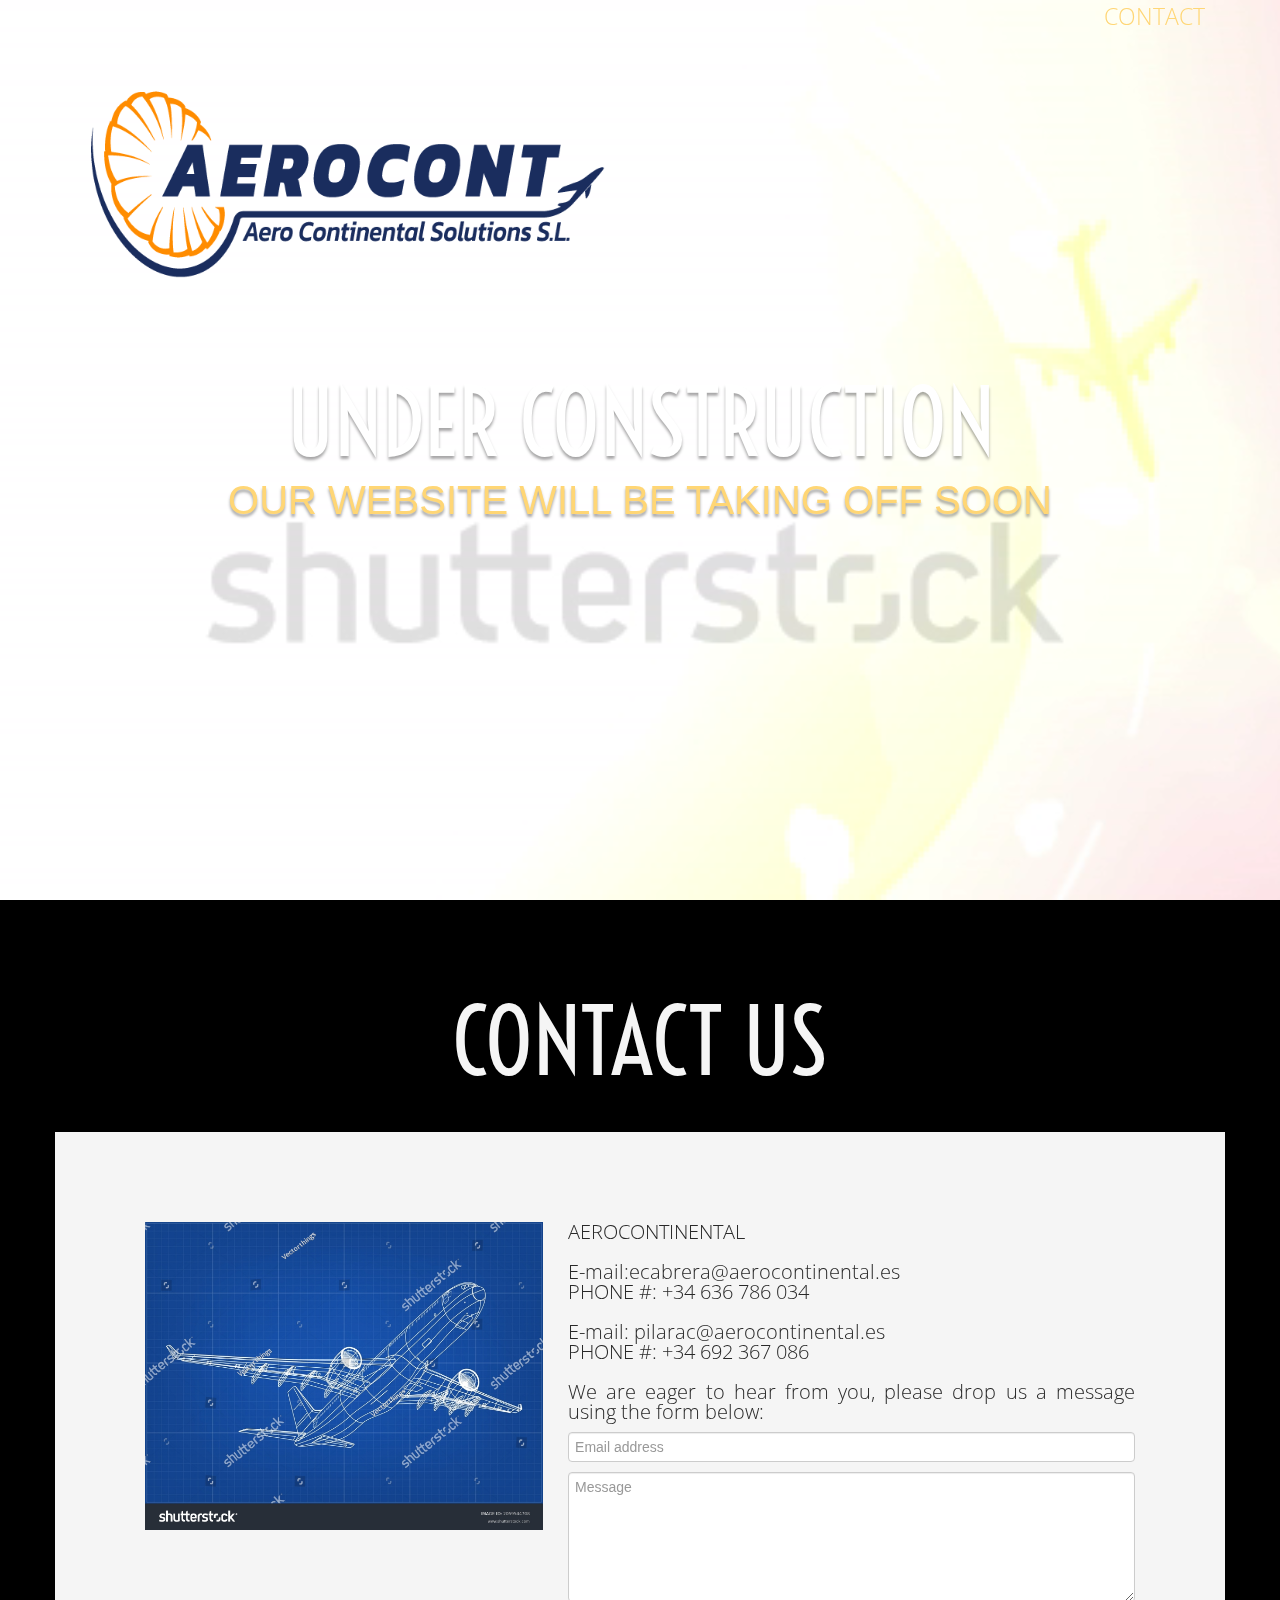
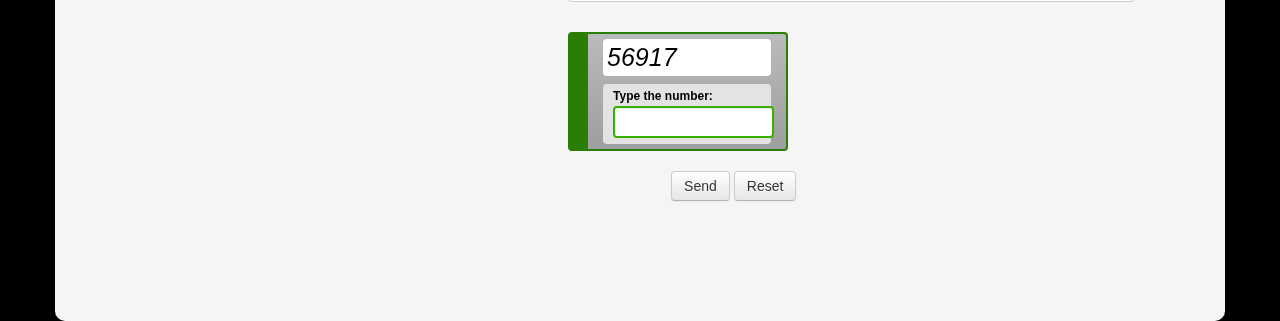
==== commit 2bf0b594: "Add files via upload" ====
--- a/index.html
+++ b/index.html
@@ -7,8 +7,8 @@
     <meta name="viewport" content="width=device-width, initial-scale=1.0">
     <meta name="description" content="AeroCont">
     <meta name="author" content="Campa">
+    <link href="https://fonts.googleapis.com/css2?family=Montserrat&display=swap" rel="stylesheet">
     <link href="./aerocont/bootstrap.min.css" rel="stylesheet" media="screen">
-    <link href="./aerocont/font-awesome.min.css" rel="stylesheet" media="screen">
     <link href="./aerocont/flexslider.css" rel="stylesheet" media="screen">
     <link href="./aerocont/jquery.vegas.css" rel="stylesheet" media="screen">
     <link href="./aerocont/validator.css" rel="stylesheet" media="screen">
@@ -207,4 +207,4 @@
     </script>
 </body>
 
-</html>
+</html>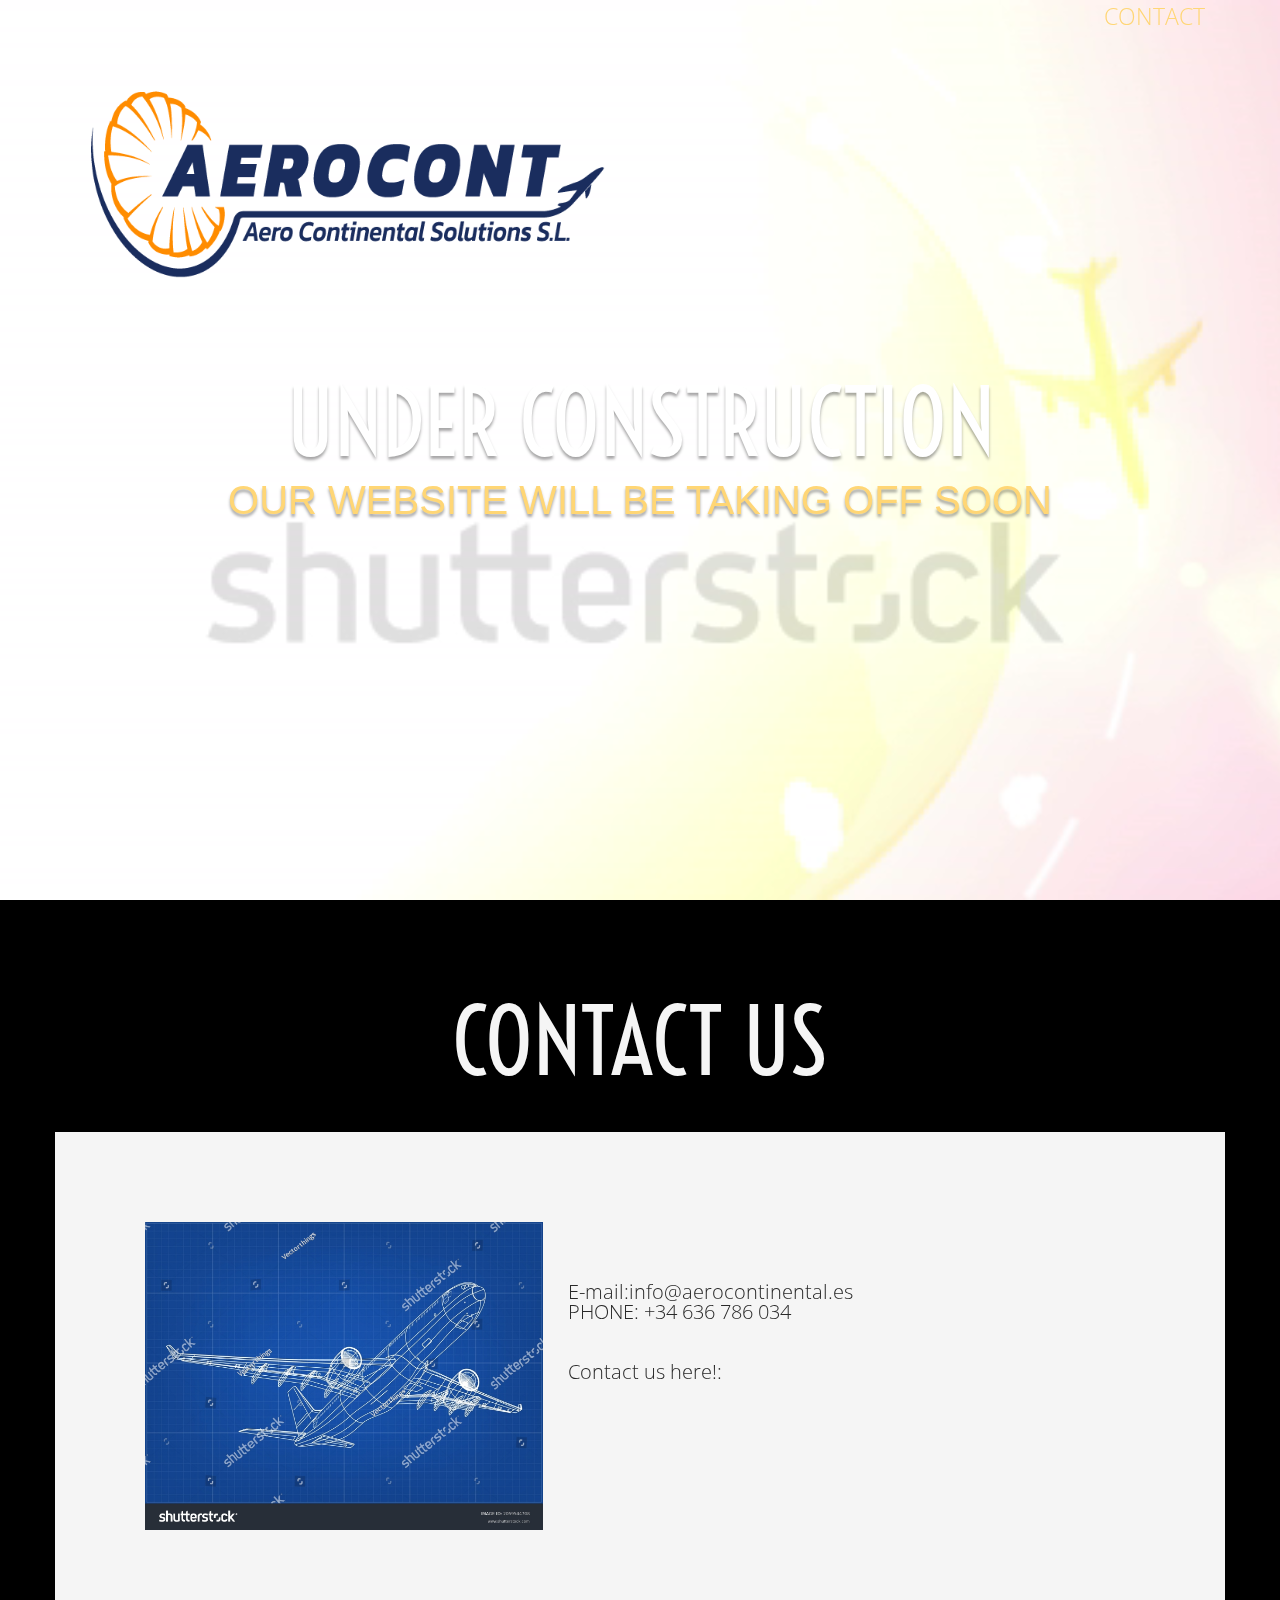
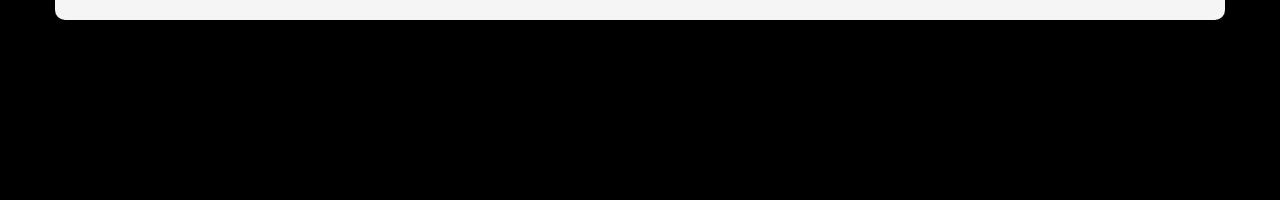
==== commit 9b1899aa: "Update index.html" ====
--- a/index.html
+++ b/index.html
@@ -85,95 +85,14 @@
 
 
                             <div class="span7">
-                                <p class="description">AEROCONTINENTAL<br><br>
-                                    E-mail:ecabrera@aerocontinental.es<br>
-                                    PHONE #: +34 636 786 034<br><br>
-                                    E-mail: pilarac@aerocontinental.es<br>
-                                    PHONE #: +34 692 367 086<br>
-
+                                <p class="description"><br><br><br>
+                                    E-mail:info@aerocontinental.es<br>
+                                    PHONE: +34 636 786 034<br><br>
+                                   
 
                                     <br>
-                                    We are eager to hear from you, please drop us a message using the form below:
+                                    Contact us here!:
                                 </p>
-                                <form class="cmxform" id="commentForm" method="post" action="index.html"
-                                    onsubmit="return checkform(this);" novalidate="novalidate">
-                                    <fieldset>
-                                        <div class="control-group">
-                                            <div class="controls">
-                                                <input class="span12" data-validation="email"
-                                                    placeholder="Email address" id="cemail" type="email" name="email"
-                                                    required="" aria-required="true">
-                                            </div>
-                                            <div class="controls">
-                                                <textarea class="span12" id="textarea" rows="6" placeholder="Message"
-                                                    name="comment" required="" aria-required="true"></textarea>
-                                            </div>
-
-
-                                            <br>
-                                            <div class="capbox">
-
-                                                <div id="CaptchaDiv">93461</div>
-
-                                                <div class="capbox-inner">
-                                                    Type the number:<br>
-
-                                                    <input type="hidden" id="txtCaptcha" value="93461">
-                                                    <input type="text" name="CaptchaInput" id="CaptchaInput"
-                                                        size="15"><br>
-
-                                                </div>
-                                            </div>
-                                            <br><br>
-
-
-                                            <input type="submit" class="btn btn-default submit" value="Send">
-                                            <button type="reset" class="btn btn-default">Reset</button>
-                                        </div>
-                                    </fieldset>
-                                </form>
-                                <script type="text/javascript">
-
-
-
-                                    function checkform(theform) {
-                                        var why = "";
-
-                                        if (theform.CaptchaInput.value == "") {
-                                            why += "- Please Enter CAPTCHA Code.\n";
-                                        }
-                                        if (theform.CaptchaInput.value != "") {
-                                            if (ValidCaptcha(theform.CaptchaInput.value) == false) {
-                                                why += "- The CAPTCHA Code Does Not Match.\n";
-                                            }
-                                        }
-                                        if (why != "") {
-                                            alert(why);
-                                            return false;
-                                        }
-                                    }
-                                    var a = Math.ceil(Math.random() * 9) + '';
-                                    var b = Math.ceil(Math.random() * 9) + '';
-                                    var c = Math.ceil(Math.random() * 9) + '';
-                                    var d = Math.ceil(Math.random() * 9) + '';
-                                    var e = Math.ceil(Math.random() * 9) + '';
-                                    var code = a + b + c + d + e;
-                                    document.getElementById("txtCaptcha").value = code;
-                                    document.getElementById("CaptchaDiv").innerHTML = code;
-                                    function ValidCaptcha() {
-                                        var str1 = removeSpaces(document.getElementById('txtCaptcha').value);
-                                        var str2 = removeSpaces(document.getElementById('CaptchaInput').value);
-                                        if (str1 == str2) {
-                                            return true;
-                                        } else {
-                                            return false;
-                                        }
-                                    }
-                                    function removeSpaces(string) {
-                                        return string.split(' ').join('');
-                                    }
-                                </script>
-
                             </div>
                         </div>
                     </div>
@@ -207,4 +126,4 @@
     </script>
 </body>
 
-</html>+</html>
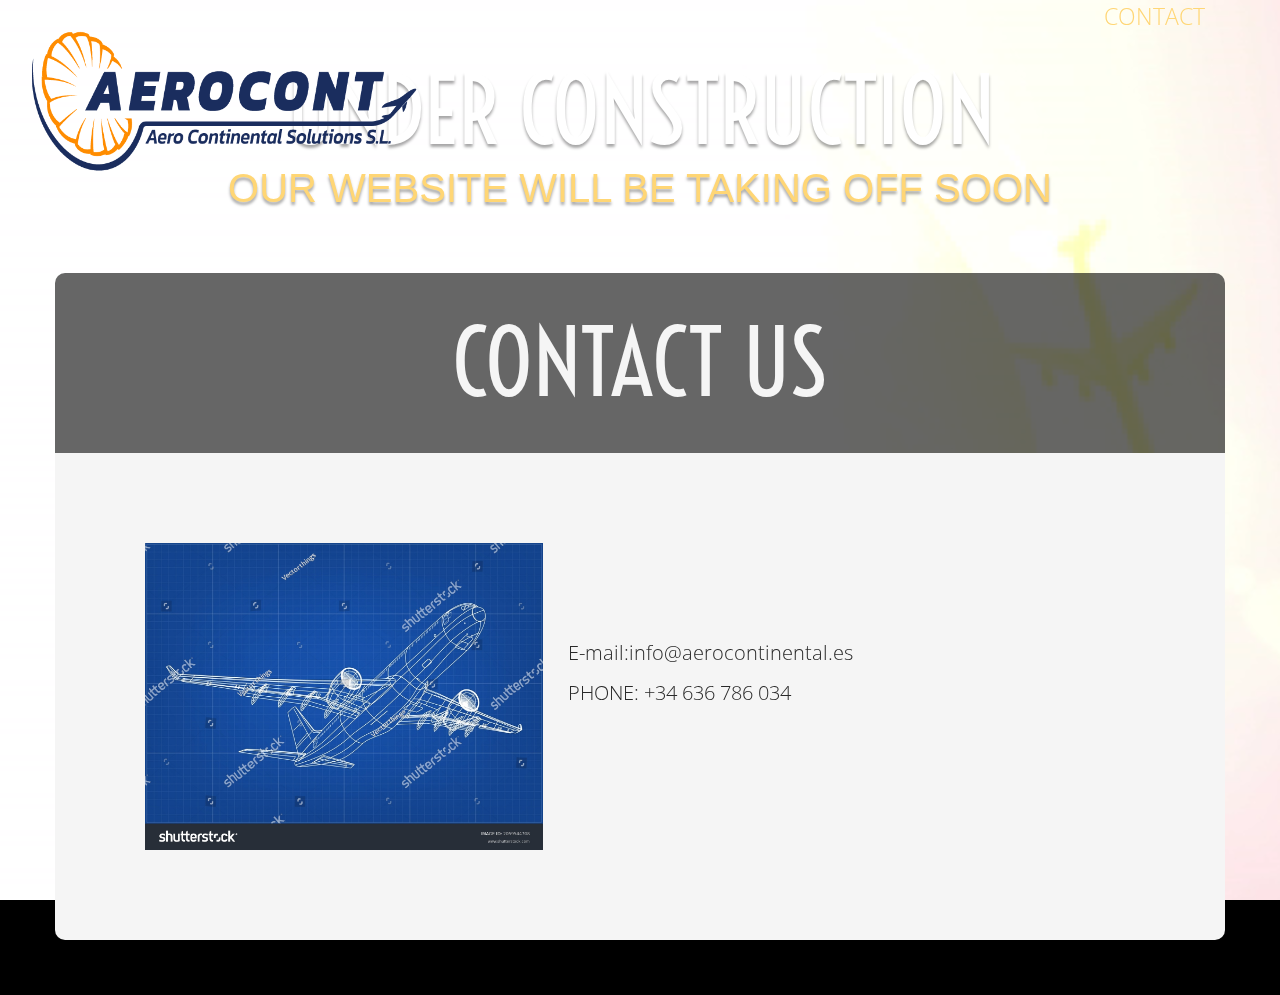
==== commit 4914d863: "Update index.html" ====
--- a/index.html
+++ b/index.html
@@ -85,13 +85,10 @@
 
 
                             <div class="span7">
-                                <p class="description"><br><br><br>
-                                    E-mail:info@aerocontinental.es<br>
+                                <p class="description"><br><br><br><br><br>
+                                    E-mail:info@aerocontinental.es<br><br>
                                     PHONE: +34 636 786 034<br><br>
                                    
-
-                                    <br>
-                                    Contact us here!:
                                 </p>
                             </div>
                         </div>
--- a/aerocont/style.min.css
+++ b/aerocont/style.min.css
@@ -11,7 +11,7 @@
 
 html,
 body {
-    width: 100%;
+    width: 100%;f
     height: 100%;
 }
 
@@ -415,9 +415,9 @@
 
 .imagen-posicionada {
     position: absolute;
-    top: 50px;
-    left: 50px;
-    width: 600px;
+    top: 1px;
+    left: 1px;
+    width: 450px;
     height: auto;
 
 }
@@ -716,4 +716,4 @@
     border: #38B000 2px solid;
     margin: 3px 0px 1px 0px;
     width: 98%;
-}+}
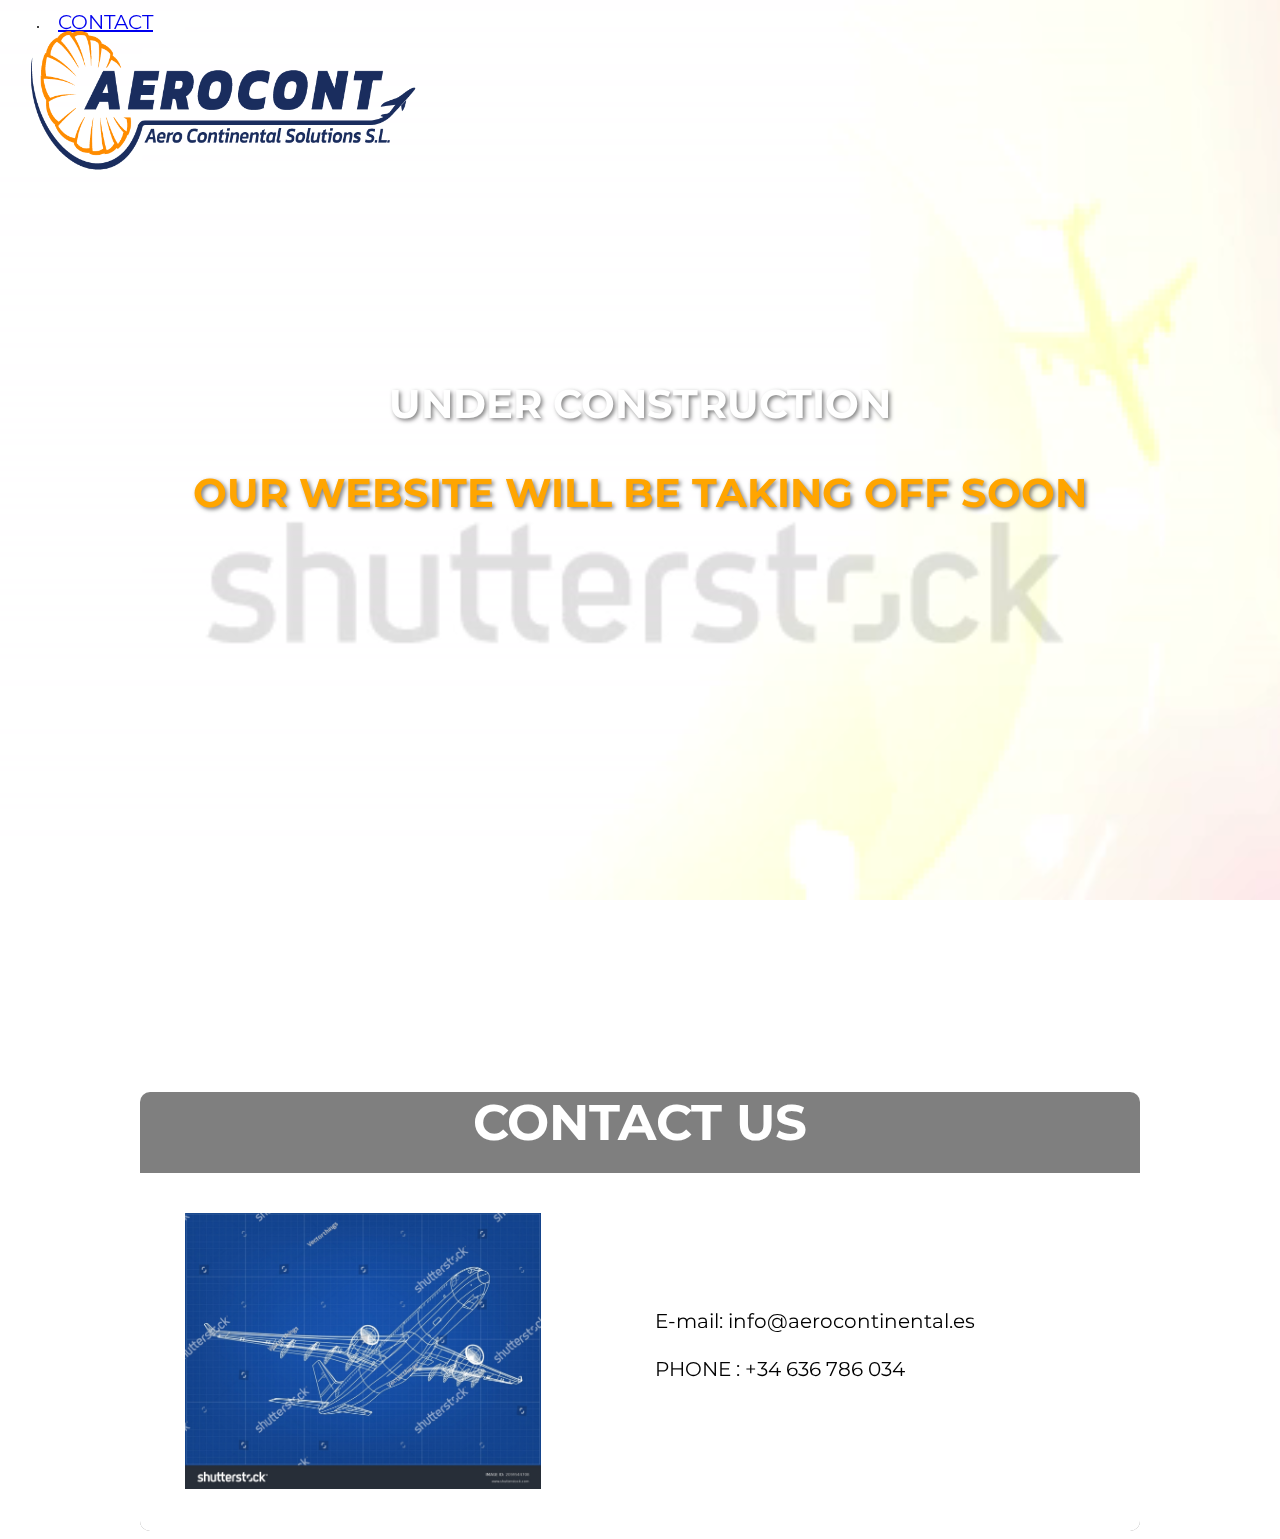
==== commit 60f8e12c: "Add files via upload" ====
--- a/index.html
+++ b/index.html
@@ -2,125 +2,81 @@
 <html lang="en">
 
 <head>
-    <meta http-equiv="Content-Type" content="text/html; charset=UTF-8">
-    <title>AeroContinental</title>
-    <meta name="viewport" content="width=device-width, initial-scale=1.0">
+    <meta charset="utf-8">
+    <meta name="viewport" content="width=device-width, initial-scale=1">
+    <title>Aerocont</title>
+    <!-- Bootstrap -->
+    <link href="https://cdn.jsdelivr.net/npm/bootstrap@5.1.3/dist/css/bootstrap.min.css" rel="stylesheet"
+        integrity="sha384-1BmE4kWBq78iYhFldvKuhfTAU6auU8tT94WrHftjDbrCEXSU1oBoqyl2QvZ6jIW3" crossorigin="anonymous">
+    <!-- Google font & icons -->
+    <link rel="preconnect" href="https://fonts.googleapis.com">
+    <link rel="preconnect" href="https://fonts.gstatic.com" crossorigin>
+    <link
+        href="https://fonts.googleapis.com/css2?family=Lato:wght@300&family=Montserrat&family=Roboto:wght@300&display=swap"
+        rel="stylesheet">
     <meta name="description" content="AeroCont">
     <meta name="author" content="Campa">
-    <link href="https://fonts.googleapis.com/css2?family=Montserrat&display=swap" rel="stylesheet">
-    <link href="./aerocont/bootstrap.min.css" rel="stylesheet" media="screen">
-    <link href="./aerocont/flexslider.css" rel="stylesheet" media="screen">
-    <link href="./aerocont/jquery.vegas.css" rel="stylesheet" media="screen">
-    <link href="./aerocont/validator.css" rel="stylesheet" media="screen">
-    <link href="./aerocont/style.min.css" rel="stylesheet" media="screen">
-    <script type="text/javascript" async="" src="./aerocont/recaptcha__es.js" crossorigin="anonymous"
-        integrity="sha384-OpwuqkF8wsmJyNmV1FCNOyDa/EgTnfV+HU8PUagk6sXuEFUL6cU9nDXzaDjvYPMf"></script>
-    <script src="./aerocont/api.js" async="" defer=""></script>
-    <style type="text/css" id="operaUserStyle"></style>
+    <link href="./css/style.css" rel="stylesheet" media="screen">
 </head>
 
 <body>
-    <video class="background-video" autoplay muted loop>
-        <source src="./aerocont/1.mp4" type="video/mp4">
-    </video>
-    <div class="logo">
-        <img src="./aerocont/MARCA PRINCIPAL.png" alt="" class="imagen-posicionada">
+    <div class="container">
+        <!-- Navbar -->
+        <nav class="navbar navbar-expand-lg navbar-light navbar-bg-transparent rounded-box mx-auto">
+            <div class="container-fluid">
+                <a class="navbar-brand" href="#"></a>
+                <ul class="navbar-nav ml-auto">
+                    <li class="nav-item">
+                        <a class="nav-link" href="#contact-us">CONTACT</a>
+                    </li>
+                </ul>
+            </div>
+        </nav>
+
+
+        <video class="background-video" autoplay muted loop>
+            <source src="./img/1.mp4" type="video/mp4">
+        </video>
+        <div class="logo">
+            <img src="./img/MARCA PRINCIPAL.png" alt="" class="imagen-posicionada">
+        </div>
+    </div>
+
+    <div class="under-construction centered-text">
+        <h1>UNDER CONSTRUCTION</h1>
+        <p class="sub-text">OUR WEBSITE WILL BE TAKING OFF SOON</p>
+    </div>
+    <div class="contact-box">
+        <div class="header" id="contact-us">CONTACT US</div>
+        <div class="content">
+            <div class="image">
+                <img src="./img/contact.jpg" alt="Imagen de contacto">
+            </div>
+            <div class="text">
+                <br><br><br><br>
+                E-mail: info@aerocontinental.es<br><br>
+                PHONE : +34 636 786 034<br><br>
+            </div>
+        </div>
     </div>
 
 
+    <script>
+        const navbar = document.querySelector('.navbar');
 
-    <!-- header -->
-    <header id="header">
-        <div class="container">
-            <div class="row-fluid">
-                <div class="span12">
-                    <div class="navbar">
-                        <div class="navbar-inner">
-                            <a class="btn btn-navbar" data-toggle="collapse" data-target=".nav-collapse">
-                            </a>
+        navbar.addEventListener('mouseenter', () => {
+            navbar.classList.remove('navbar-bg-transparent');
+            navbar.classList.add('navbar-bg-black');
+        });
 
-
-
-                            <div class="nav-collapse collapse">
-                                <ul class="nav pull-right" id="navigation">
-                                    <li><a data-nav="scroll" href="#contact" class="active">CONTACT</a></li>
-                                </ul>
-                            </div>
-                        </div>
-                    </div>
-                </div>
-            </div>
-        </div>
-    </header>
-    <section id="home" class="box">
-        <div class="container">
-            <div class="panel" style="margin-top: 106px;">
-                <div class="row-fluid">
-                    <div class="span12">
-                        <hgroup id="intro" style="margin-top: 178.5px;">
-                            <h2>Under construction</h2>
-                            <h3>OUR WEBSITE WILL BE TAKING OFF SOON</h3>
-                        </hgroup>
-                    </div>
-                </div>
-            </div>
-        </div>
-    </section>
-    <section id="contact" class="box">
-        <div class="container">
-            <div class="panel" style="margin-top: 106px;">
-                <div class="row-fluid">
-                    <div class="span12 header">
-                        <hgroup>
-                            <h2> Contact Us</h2>
-                        </hgroup>
-                    </div>
-                </div>
-                <div class="row-fluid">
-                    <div class="span12 content">
-                        <div class="row-fluid">
-                            <div class="span5">
-                                <img src="./aerocont/contact.jpg" alt="contact"><br>
-                            </div>
-
-
-                            <div class="span7">
-                                <p class="description"><br><br><br><br><br>
-                                    E-mail:info@aerocontinental.es<br><br>
-                                    PHONE: +34 636 786 034<br><br>
-                                   
-                                </p>
-                            </div>
-                        </div>
-                    </div>
-                </div>
-            </div>
-        </div>
-    </section>
-
-    <div style="display: none;" id="lightbox"><img id="bigimg" src="#home"></div>
-
-    <script type="text/javascript" src="./aerocont/jquery.min.js"></script>
-    <script type="text/javascript" src="./aerocont/signals.min.js"></script>
-    <script type="text/javascript" src="./aerocont/crossroads.min.js"></script>
-    <script type="text/javascript" src="./aerocont/hasher.min.js"></script>
-    <script type="text/javascript" src="./aerocont/bootstrap.min.js"></script>
-    <script type="text/javascript" src="./aerocont/jquery.vegas.js"></script>
-    <script type="text/javascript" src="./aerocont/jquery.flexslider-min.js"></script>
-    <script type="text/javascript" src="./aerocont/functions.js"></script>
-    <script type="text/javascript" src="./aerocont/jquery.validate.js"></script>
-    <script>
-        $().ready(function () {
-            $("#commentForm").validate({
-                rules: {
-                    field: {
-                        required: true,
-                        range: [5, 5]
-                    }
-                }
-            });
+        navbar.addEventListener('mouseleave', () => {
+            navbar.classList.remove('navbar-bg-black');
+            navbar.classList.add('navbar-bg-transparent');
         });
     </script>
+    <script src="https://cdn.jsdelivr.net/npm/bootstrap@5.2.3/dist/js/bootstrap.bundle.min.js"
+        integrity="sha384-kenU1KFdBIe4zVF0s0G1M5b4hcpxyD9F7jL+jjXkk+Q2h455rYXK/7HAuoJl+0I4"
+        crossorigin="anonymous"></script>
 </body>
 
-</html>
+</html>--- a/css/style.css
+++ b/css/style.css
@@ -0,0 +1,201 @@
+html * {
+    font-family: 'Montserrat', sans-serif;
+    font-size: 62.5%;
+}
+
+.background-video {
+    height: 100vh;
+    width: 100vw;
+    object-fit: cover;
+    position: fixed;
+    left: 0;
+    right: 0;
+    top: 0;
+    bottom: 0;
+    z-index: -1;
+}
+
+.logo {
+    margin-top: 100px;
+
+    width: 100%;
+    height: 400px;
+}
+
+.imagen-posicionada {
+    position: absolute;
+    top: 0%;
+    left: 0%;
+    width: 450px;
+    height: auto;
+
+}
+
+/* Estilos personalizados para el texto "CONTACT" en el navbar */
+.navbar-nav .nav-link {
+    font-size: 20px;
+    /* Ajusta el tamaño de fuente deseado */
+    padding: 5px 10px;
+    /* Ajusta el relleno (padding) deseado */
+
+}
+
+/* Cambio de color de fondo al pasar el ratón */
+.navbar-bg-transparent {
+    background-color: transparent !important;
+    /* Establece el fondo como transparente */
+    transition: background-color 0.3s ease-in-out;
+    /* Agrega una transición suave para el cambio de color de fondo */
+}
+
+.navbar-bg-transparent:hover {
+    background-color: rgba(0, 0, 0, 0.5) !important;
+    /* Fondo negro con 50% de transparencia al pasar el ratón */
+}
+
+.navbar-bg-black {
+    background-color: black !important;
+}
+
+.rounded-box {
+    border-top-left-radius: 0;
+    border-top-right-radius: 0;
+    border-bottom-left-radius: 5px;
+    border-bottom-right-radius: 5px;
+    overflow: hidden;
+}
+
+.navbar-nav .nav-item:hover .nav-link {
+    color: orange;
+    /* Cambia el color a naranja (o el color que desees) */
+}
+
+.navbar {
+    height: 40px;
+    max-width: 850px;
+}
+
+.navbar-bg-black:hover {
+    background-color: rgba(0, 0, 0, 0.5);
+    /* Fondo negro con 50% de transparencia */
+}
+
+
+.centered-text {
+    position: fixed;
+    top: 50%;
+    left: 50%;
+    transform: translate(-50%, -50%);
+    text-align: center;
+}
+
+.centered-text h1,
+.centered-text p.sub-text {
+    font-size: 40px;
+    /* Ajusta el tamaño de fuente deseado */
+    color: white;
+    /* Color del texto */
+    text-shadow: 2px 2px 4px rgba(0, 0, 0, 0.5);
+    /* Sombra de texto */
+    white-space: nowrap;
+    /* Evita el desplazamiento a la siguiente línea */
+    font-weight: bold;
+    /* Hace que el texto sea negrita */
+    /* Otros estilos de texto, si es necesario */
+}
+
+.centered-text p.sub-text {
+    color: orange;
+    /* Cambia el color del texto a naranja */
+}
+
+
+
+.contact-box {
+    background-color: rgba(0, 0, 0, 0.5);
+    /* Fondo negro al 50% de transparencia */
+    color: white;
+    /* Color del texto */
+    border-radius: 10px;
+    /* Bordes redondeados */
+    overflow: hidden;
+    margin: 40% auto 0;
+    max-width: 1000px;
+    /* Oculta el contenido que se desborde */
+}
+
+.header {
+    text-align: center;
+    /* Centra el encabezado horizontalmente */
+    font-size: 50px;
+    /* Tamaño de fuente del encabezado */
+    font-weight: bold;
+    /* Texto en negrita */
+    margin-bottom: 20px;
+    /* Espacio inferior */
+    background-color: transparent;
+    /* Fondo transparente */
+    padding: 0;
+    /* Sin relleno */
+}
+
+.content {
+    display: flex;
+    /* Usa flexbox para organizar el contenido */
+    background-color: white;
+    /* Fondo blanco */
+    padding: 20px;
+    /* Espaciado interno para separar el contenido del fondo */
+    border-radius: 0;
+    /* Sin bordes redondeados */
+}
+
+
+.content {
+    display: flex;
+    /* Usa flexbox para organizar el contenido */
+}
+
+.image,
+.text {
+    background-color: white;
+    padding: 20px;
+    padding-left: 25px;
+    /* Espaciado interno para separar el contenido del fondo */
+}
+
+.image {
+    flex: 1;
+    /* El 50% del ancho del contenedor */
+    padding-right: 0px;
+    /* Espaciado a la derecha de la imagen */
+}
+
+.image img {
+    width: 80%;
+    /* Tamaño de la imagen al 50% */
+    /* Ajusta el ancho de la imagen al 50% del contenedor */
+}
+
+.text {
+    flex: 1;
+    /* El 50% del ancho del contenedor */
+    font-size: 20px;
+    /* Tamaño de fuente de texto a 20px */
+    color: black;
+}
+
+.text p {
+    font-size: 20px;
+    /* Tamaño de fuente de texto a 20px */
+    /* Tamaño de fuente del texto */
+}
+
+
+.under-construction {
+    position: relative;
+    bottom: 0;
+    width: 100%;
+    z-index: 1;
+    margin-top: -10%;
+}